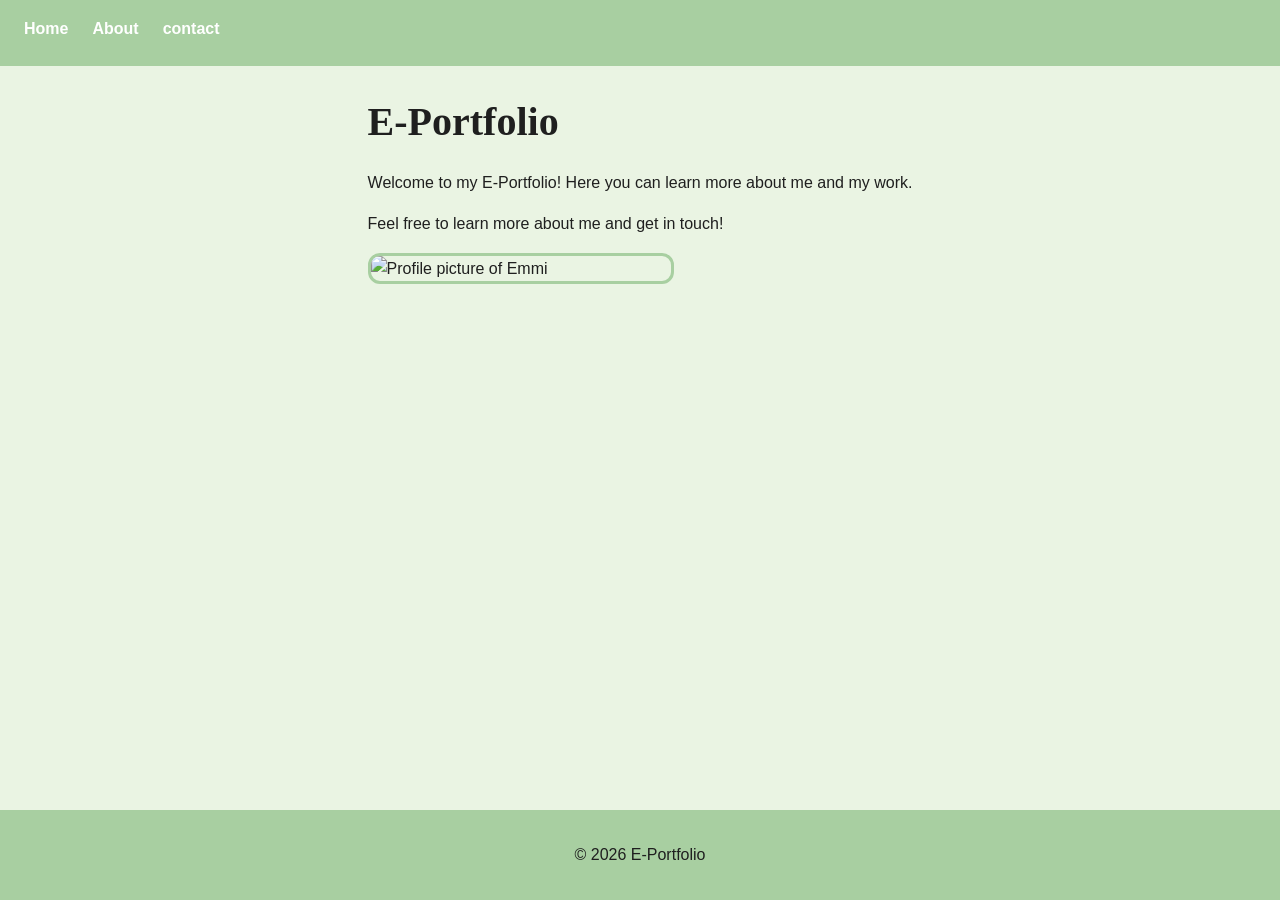
==== Assigment2/index.html @ d58774aa "Add assigment2" ====
<!DOCTYPE html>
<html lang="en">    
<head>  
    <meta charset="UTF-8">
    <meta name="viewport" content="width=device-width, initial-scale=1.0">
    <title>E-Portfolio</title>
    <link rel="stylesheet" href="style.css">
</head> 
<body>
    <header>
        <nav>
            <ul> 
                <li><a href="index.html">Home</a></li>
                <li><a href="about.html">About</a></li>
                <li><a href="contact.html">contact</a></li>
            </ul>
        </nav>
    </header>
    <main> 
        <h1>E-Portfolio</h1>
        <p>Welcome to my E-Portfolio! Here you can learn more about me and my work.</p>

        <p>Feel free to learn more about me and get in touch!</p>

        <img src="IMG_20230409_124516.jpg" alt="Profile picture of Emmi" width="300">

        
    </main>
    
    <footer>
        <p>© 2026 E-Portfolio</p>
    </footer>
</body>
</html>
---- Assigment2/style.css ----
body {
    min-height: 100vh;
    background-color: #eaf4e3;
    color: #1f1f1f;
    font-family: Arial, sans-serif;
    margin: 0;
    line-height: 1.6;
    display: flex;
    flex-direction: column;
}

header {
    background-color: #a8cfa1;
    padding: 16px 24px;
}

nav ul {
    list-style: none;
    margin: 0;
    padding: 0;
    display: flex;
    gap: 24px;
    align-items: center;
    flex-wrap: wrap;
}

nav a {
    color: #ffffff;
    text-decoration: none;
    font-weight: 600;
    font-family: Arial, sans-serif;
}

nav a:hover {
    color: #1f1f1f;
}

main {
    padding: 24px;
    max-width: 900px;
    margin: 0 auto;
    flex: 1;
}

h1, h2 {
    color: #1f1f1f;
    font-family: Georgia, serif;
    margin-top: 0;
}

h1 {
    font-size: 2.5rem;
    margin-bottom: 16px;
}

h2 {
    font-size: 1.6rem;
    margin-bottom: 12px;
}

p {
    margin-bottom: 16px;
}

a {
    color: #1f1f1f;
    text-decoration: underline;
}

a:hover {
    color: #5f7f57;
}

section, article {
    background-color: #ffffff;
    padding: 20px;
    margin-bottom: 24px;
    border-radius: 12px;
    border: 1px solid #c9dec2;
}

img {
    display: block;
    max-width: 100%;
    height: auto;
    margin-top: 16px;
    border-radius: 12px;
    border: 3px solid #a8cfa1;
}

ul {
    padding-left: 20px;
}

li {
    margin-bottom: 8px;
}

footer {
    background-color: #a8cfa1;
    color: #1f1f1f;
    text-align: center;
    padding: 16px 24px;
    margin-top: 24px;
}
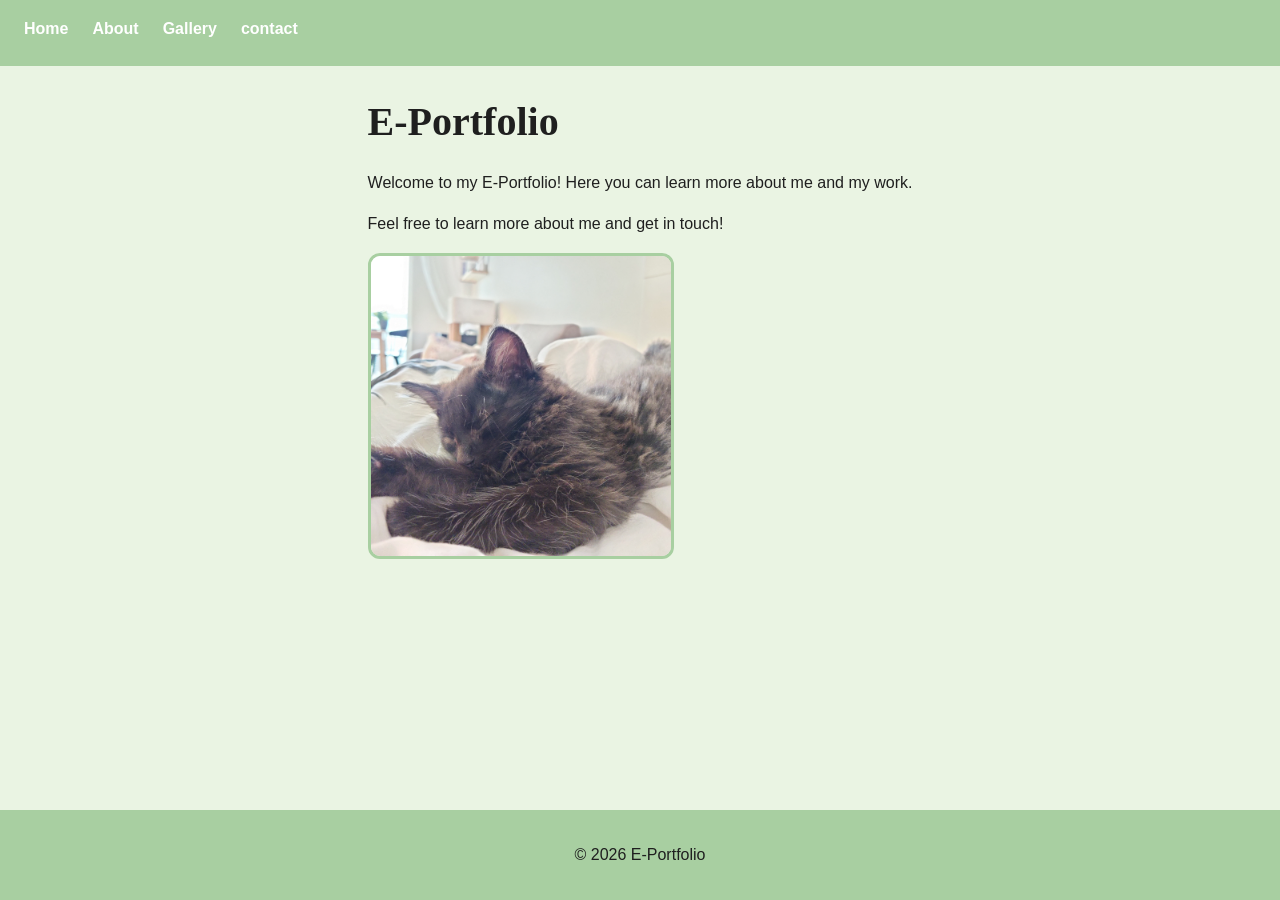
==== commit f627bca7: "Update Assignment 2" ====
--- a/Assigment2/index.html
+++ b/Assigment2/index.html
@@ -5,6 +5,7 @@
     <meta name="viewport" content="width=device-width, initial-scale=1.0">
     <title>E-Portfolio</title>
     <link rel="stylesheet" href="style.css">
+    <script src="script.js" defer></script>
 </head> 
 <body>
     <header>
@@ -12,6 +13,7 @@
             <ul> 
                 <li><a href="index.html">Home</a></li>
                 <li><a href="about.html">About</a></li>
+                <li><a href="gallery.html">Gallery</a></li>
                 <li><a href="contact.html">contact</a></li>
             </ul>
         </nav>
--- a/Assigment2/style.css
+++ b/Assigment2/style.css
@@ -79,6 +79,32 @@
     border: 1px solid #c9dec2;
 }
 
+.gallery {
+    display: flex;
+    flex-wrap: wrap;
+    gap: 20px;
+    padding: 0;
+    background-color: transparent;
+    border: 0;
+}
+
+.gallery-item {
+    flex: 1 1 260px;
+    min-width: 0;
+    margin: 0;
+    padding: 0;
+    background-color: transparent;
+    border: 0;
+}
+
+.gallery-item img {
+    width: 100%;
+    aspect-ratio: 4 / 3;
+    object-fit: cover;
+    margin-top: 0;
+}
+
+
 img {
     display: block;
     max-width: 100%;
@@ -102,4 +128,16 @@
     text-align: center;
     padding: 16px 24px;
     margin-top: 24px;
+}
+
+@media (max-width: 700px) {
+    .gallery-item {
+        flex-basis: 220px;
+    }
+}
+
+@media (max-width: 480px) {
+    .gallery-item {
+        flex-basis: 100%;
+    }
 }
